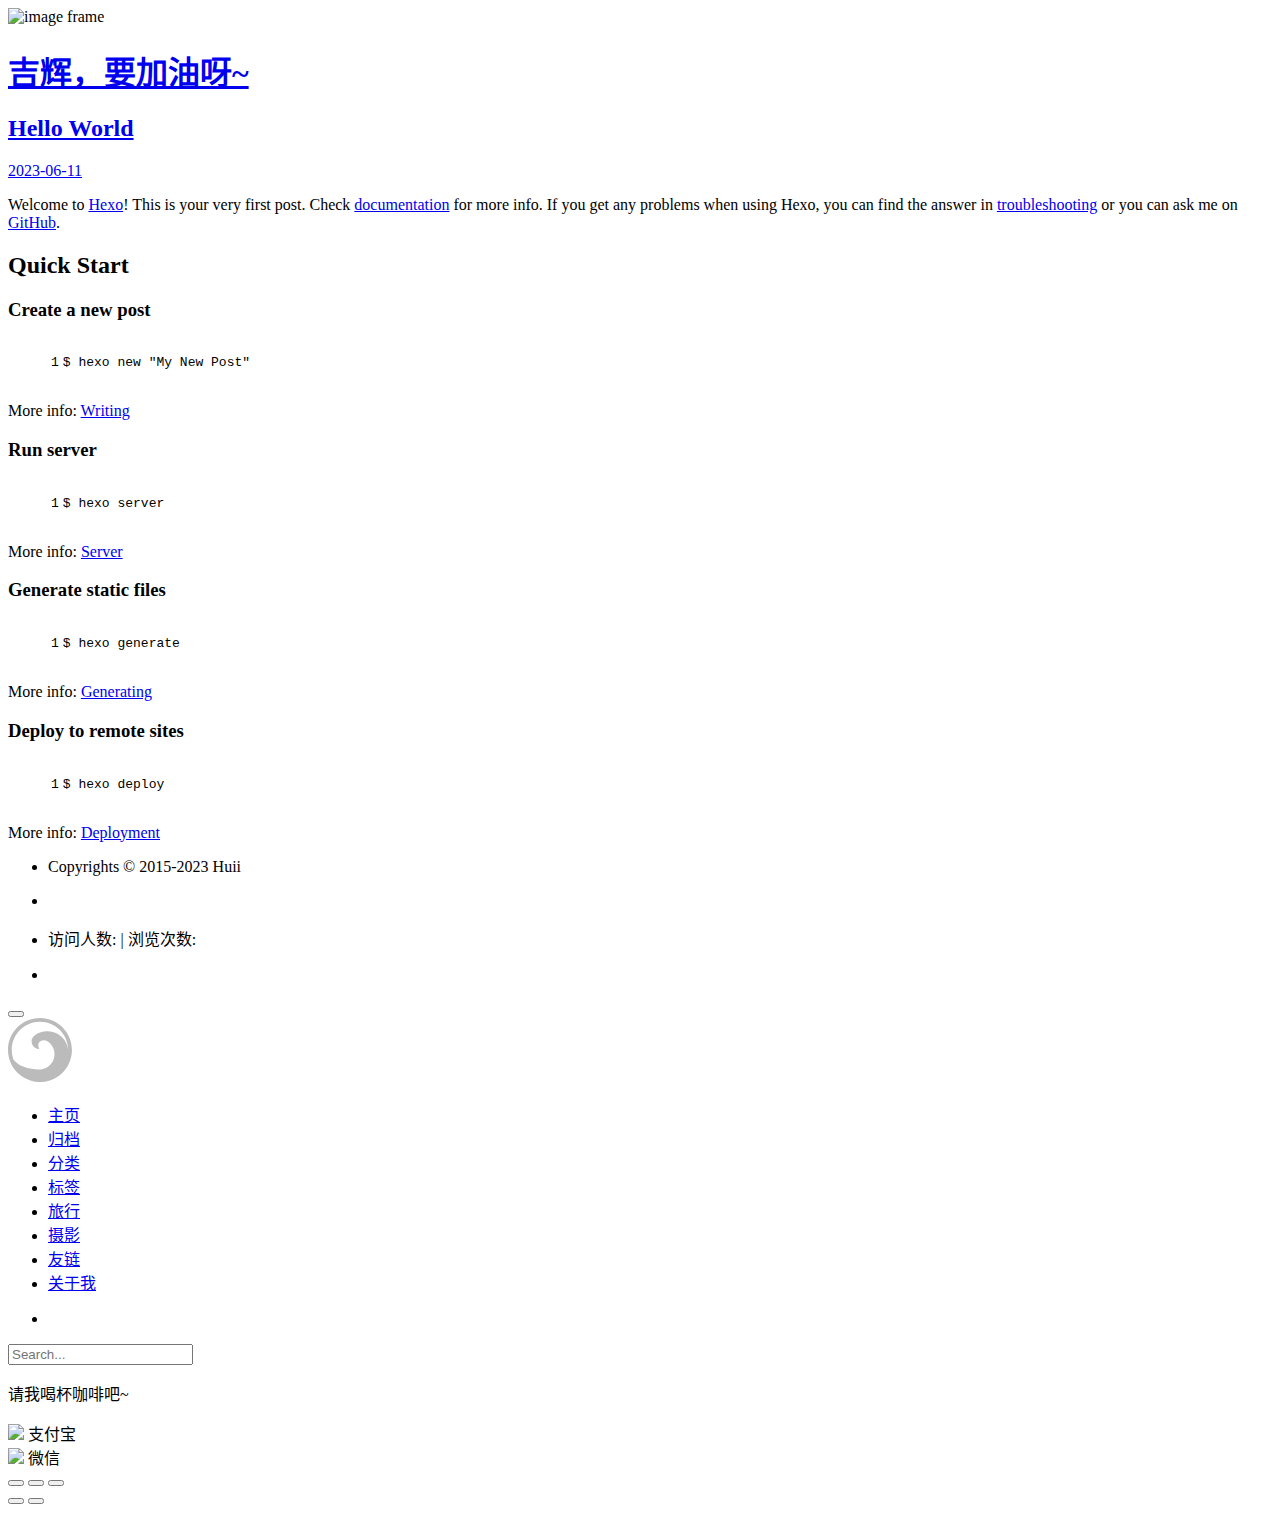
==== index.html @ f2919d62 "Site updated: 2023-06-11 22:27:49" ====
<!DOCTYPE html>


<html lang="zh-CN">
  

    <head>
      <meta charset="utf-8" />
        
      <meta name="description" content="记录光军和莹宝的点点滴滴" />
      
      <meta
        name="viewport"
        content="width=device-width, initial-scale=1, maximum-scale=1"
      />
      <title> 吉辉，要加油呀~</title>
  <meta name="generator" content="hexo-theme-ayer">
      
      <link rel="shortcut icon" href="/favicon.ico" />
       
<link rel="stylesheet" href="/HuiiJi/HuiiJi.github.io/dist/main.css">

      
<link rel="stylesheet" href="/HuiiJi/HuiiJi.github.io/css/fonts/remixicon.css">

      
<link rel="stylesheet" href="/HuiiJi/HuiiJi.github.io/css/custom.css">
 
      <script src="https://cdn.staticfile.org/pace/1.2.4/pace.min.js"></script>
       
 

      <link
        rel="stylesheet"
        href="https://cdn.jsdelivr.net/npm/@sweetalert2/theme-bulma@5.0.1/bulma.min.css"
      />
      <script src="https://cdn.jsdelivr.net/npm/sweetalert2@11.0.19/dist/sweetalert2.min.js"></script>

      <!-- mermaid -->
      
      <style>
        .swal2-styled.swal2-confirm {
          font-size: 1.6rem;
        }
      </style>
    <link rel="alternate" href="/HuiiJi/HuiiJi.github.io/atom.xml" title="吉辉，要加油呀~" type="application/atom+xml">
</head>
  </html>
</html>


<body>
  <div id="app">
    
      
    <main class="content on">
      
<section class="cover">
    
  <div class="cover-frame">
    <div class="bg-box">
      <img src="https://pic.imgdb.cn/item/6485d9c31ddac507cc29c26a.jpg" alt="image frame" />
    </div>
    <div class="cover-inner text-center text-white">
      <h1><a href="/HuiiJi/HuiiJi.github.io/">吉辉，要加油呀~</a></h1>
      <div id="subtitle-box">
        
        <span id="subtitle"></span>
        
      </div>
      <div>
        
      </div>
    </div>
  </div>
  <div class="cover-learn-more">
    <a href="javascript:void(0)" class="anchor"><i class="ri-arrow-down-line"></i></a>
  </div>
</section>



<script src="https://cdn.staticfile.org/typed.js/2.0.12/typed.min.js"></script>


<!-- Subtitle -->

  <script>
    try {
      var typed = new Typed("#subtitle", {
        strings: ['面朝大海，春暖花开', '愿你一生努力，一生被爱', '想要的都拥有，得不到的都释怀'],
        startDelay: 0,
        typeSpeed: 200,
        loop: true,
        backSpeed: 100,
        showCursor: true
      });
    } catch (err) {
      console.log(err)
    }
  </script>
  
<div id="main">
  <section class="outer">
  
  
  <article class="articles">
    
    
    
    
    <article
  id="post-hello-world"
  class="article article-type-post"
  itemscope
  itemprop="blogPost"
  data-scroll-reveal
>
  <div class="article-inner">
    
    <header class="article-header">
       
<h2 itemprop="name">
  <a class="article-title" href="/HuiiJi/HuiiJi.github.io/2023/06/11/hello-world/"
    >Hello World</a> 
</h2>
 

      
    </header>
     
    <div class="article-meta">
      <a href="/HuiiJi/HuiiJi.github.io/2023/06/11/hello-world/" class="article-date">
  <time datetime="2023-06-10T17:20:26.133Z" itemprop="datePublished">2023-06-11</time>
</a>  
    </div>
      
    <div class="article-entry" itemprop="articleBody">
       
  <p>Welcome to <a target="_blank" rel="noopener" href="https://hexo.io/">Hexo</a>! This is your very first post. Check <a target="_blank" rel="noopener" href="https://hexo.io/docs/">documentation</a> for more info. If you get any problems when using Hexo, you can find the answer in <a target="_blank" rel="noopener" href="https://hexo.io/docs/troubleshooting.html">troubleshooting</a> or you can ask me on <a href="https://github.com/hexojs/hexo/issues">GitHub</a>.</p>
<h2 id="Quick-Start"><a href="#Quick-Start" class="headerlink" title="Quick Start"></a>Quick Start</h2><h3 id="Create-a-new-post"><a href="#Create-a-new-post" class="headerlink" title="Create a new post"></a>Create a new post</h3><figure class="highlight bash"><table><tr><td class="gutter"><pre><span class="line">1</span><br></pre></td><td class="code"><pre><span class="line">$ hexo new <span class="string">&quot;My New Post&quot;</span></span><br></pre></td></tr></table></figure>

<p>More info: <a target="_blank" rel="noopener" href="https://hexo.io/docs/writing.html">Writing</a></p>
<h3 id="Run-server"><a href="#Run-server" class="headerlink" title="Run server"></a>Run server</h3><figure class="highlight bash"><table><tr><td class="gutter"><pre><span class="line">1</span><br></pre></td><td class="code"><pre><span class="line">$ hexo server</span><br></pre></td></tr></table></figure>

<p>More info: <a target="_blank" rel="noopener" href="https://hexo.io/docs/server.html">Server</a></p>
<h3 id="Generate-static-files"><a href="#Generate-static-files" class="headerlink" title="Generate static files"></a>Generate static files</h3><figure class="highlight bash"><table><tr><td class="gutter"><pre><span class="line">1</span><br></pre></td><td class="code"><pre><span class="line">$ hexo generate</span><br></pre></td></tr></table></figure>

<p>More info: <a target="_blank" rel="noopener" href="https://hexo.io/docs/generating.html">Generating</a></p>
<h3 id="Deploy-to-remote-sites"><a href="#Deploy-to-remote-sites" class="headerlink" title="Deploy to remote sites"></a>Deploy to remote sites</h3><figure class="highlight bash"><table><tr><td class="gutter"><pre><span class="line">1</span><br></pre></td><td class="code"><pre><span class="line">$ hexo deploy</span><br></pre></td></tr></table></figure>

<p>More info: <a target="_blank" rel="noopener" href="https://hexo.io/docs/one-command-deployment.html">Deployment</a></p>
 
      <!-- reward -->
      
    </div>
    

    <!-- copyright -->
    
    <footer class="article-footer">
       
    </footer>
  </div>

   
   
  
</article>

    
  </article>
  

  
</section>
</div>

      <footer class="footer">
  <div class="outer">
    <ul>
      <li>
        Copyrights &copy;
        2015-2023
        <i class="ri-heart-fill heart_icon"></i> Huii
      </li>
    </ul>
    <ul>
      <li>
        
      </li>
    </ul>
    <ul>
      <li>
        
        
        <span>
  <span><i class="ri-user-3-fill"></i>访问人数:<span id="busuanzi_value_site_uv"></span></span>
  <span class="division">|</span>
  <span><i class="ri-eye-fill"></i>浏览次数:<span id="busuanzi_value_page_pv"></span></span>
</span>
        
      </li>
    </ul>
    <ul>
      
    </ul>
    <ul>
      
    </ul>
    <ul>
      <li>
        <!-- cnzz统计 -->
        
        <script type="text/javascript" src='https://s9.cnzz.com/z_stat.php?id=1278069914&amp;web_id=1278069914'></script>
        
      </li>
    </ul>
  </div>
</footer>    
    </main>
    <div class="float_btns">
      <div class="totop" id="totop">
  <i class="ri-arrow-up-line"></i>
</div>

<div class="todark" id="todark">
  <i class="ri-moon-line"></i>
</div>

    </div>
    <aside class="sidebar on">
      <button class="navbar-toggle"></button>
<nav class="navbar">
  
  <div class="logo">
    <a href="/HuiiJi/HuiiJi.github.io/"><img src="/images/ayer-side.svg" alt="吉辉，要加油呀~"></a>
  </div>
  
  <ul class="nav nav-main">
    
    <li class="nav-item">
      <a class="nav-item-link" href="/HuiiJi/HuiiJi.github.io/">主页</a>
    </li>
    
    <li class="nav-item">
      <a class="nav-item-link" href="/HuiiJi/HuiiJi.github.io/archives">归档</a>
    </li>
    
    <li class="nav-item">
      <a class="nav-item-link" href="/HuiiJi/HuiiJi.github.io/categories">分类</a>
    </li>
    
    <li class="nav-item">
      <a class="nav-item-link" href="/HuiiJi/HuiiJi.github.io/tags">标签</a>
    </li>
    
    <li class="nav-item">
      <a class="nav-item-link" href="/HuiiJi/HuiiJi.github.io/tags/%E6%97%85%E8%A1%8C/">旅行</a>
    </li>
    
    <li class="nav-item">
      <a class="nav-item-link" target="_blank" rel="noopener" href="http://shenyu-vip.lofter.com">摄影</a>
    </li>
    
    <li class="nav-item">
      <a class="nav-item-link" href="/HuiiJi/HuiiJi.github.io/friends">友链</a>
    </li>
    
    <li class="nav-item">
      <a class="nav-item-link" href="/HuiiJi/HuiiJi.github.io/2019/about">关于我</a>
    </li>
    
  </ul>
</nav>
<nav class="navbar navbar-bottom">
  <ul class="nav">
    <li class="nav-item">
      
      <a class="nav-item-link nav-item-search"  title="搜索">
        <i class="ri-search-line"></i>
      </a>
      
      
      <a class="nav-item-link" target="_blank" href="/HuiiJi/HuiiJi.github.io/atom.xml" title="RSS Feed">
        <i class="ri-rss-line"></i>
      </a>
      
    </li>
  </ul>
</nav>
<div class="search-form-wrap">
  <div class="local-search local-search-plugin">
  <input type="search" id="local-search-input" class="local-search-input" placeholder="Search...">
  <div id="local-search-result" class="local-search-result"></div>
</div>
</div>
    </aside>
    <div id="mask"></div>

<!-- #reward -->
<div id="reward">
  <span class="close"><i class="ri-close-line"></i></span>
  <p class="reward-p"><i class="ri-cup-line"></i>请我喝杯咖啡吧~</p>
  <div class="reward-box">
    
    <div class="reward-item">
      <img class="reward-img" src="/HuiiJi/HuiiJi.github.io/images/alipay.jpg">
      <span class="reward-type">支付宝</span>
    </div>
    
    
    <div class="reward-item">
      <img class="reward-img" src="/HuiiJi/HuiiJi.github.io/images/wechat.jpg">
      <span class="reward-type">微信</span>
    </div>
    
  </div>
</div>
    
<script src="/HuiiJi/HuiiJi.github.io/js/jquery-3.6.0.min.js"></script>
 
<script src="/HuiiJi/HuiiJi.github.io/js/lazyload.min.js"></script>

<!-- Tocbot -->

<script src="https://cdn.staticfile.org/jquery-modal/0.9.2/jquery.modal.min.js"></script>
<link
  rel="stylesheet"
  href="https://cdn.staticfile.org/jquery-modal/0.9.2/jquery.modal.min.css"
/>
<script src="https://cdn.staticfile.org/justifiedGallery/3.8.1/js/jquery.justifiedGallery.min.js"></script>

<script src="/HuiiJi/HuiiJi.github.io/dist/main.js"></script>

<!-- ImageViewer -->
 <!-- Root element of PhotoSwipe. Must have class pswp. -->
<div class="pswp" tabindex="-1" role="dialog" aria-hidden="true">

    <!-- Background of PhotoSwipe. 
         It's a separate element as animating opacity is faster than rgba(). -->
    <div class="pswp__bg"></div>

    <!-- Slides wrapper with overflow:hidden. -->
    <div class="pswp__scroll-wrap">

        <!-- Container that holds slides. 
            PhotoSwipe keeps only 3 of them in the DOM to save memory.
            Don't modify these 3 pswp__item elements, data is added later on. -->
        <div class="pswp__container">
            <div class="pswp__item"></div>
            <div class="pswp__item"></div>
            <div class="pswp__item"></div>
        </div>

        <!-- Default (PhotoSwipeUI_Default) interface on top of sliding area. Can be changed. -->
        <div class="pswp__ui pswp__ui--hidden">

            <div class="pswp__top-bar">

                <!--  Controls are self-explanatory. Order can be changed. -->

                <div class="pswp__counter"></div>

                <button class="pswp__button pswp__button--close" title="Close (Esc)"></button>

                <button class="pswp__button pswp__button--share" style="display:none" title="Share"></button>

                <button class="pswp__button pswp__button--fs" title="Toggle fullscreen"></button>

                <button class="pswp__button pswp__button--zoom" title="Zoom in/out"></button>

                <!-- Preloader demo http://codepen.io/dimsemenov/pen/yyBWoR -->
                <!-- element will get class pswp__preloader--active when preloader is running -->
                <div class="pswp__preloader">
                    <div class="pswp__preloader__icn">
                        <div class="pswp__preloader__cut">
                            <div class="pswp__preloader__donut"></div>
                        </div>
                    </div>
                </div>
            </div>

            <div class="pswp__share-modal pswp__share-modal--hidden pswp__single-tap">
                <div class="pswp__share-tooltip"></div>
            </div>

            <button class="pswp__button pswp__button--arrow--left" title="Previous (arrow left)">
            </button>

            <button class="pswp__button pswp__button--arrow--right" title="Next (arrow right)">
            </button>

            <div class="pswp__caption">
                <div class="pswp__caption__center"></div>
            </div>

        </div>

    </div>

</div>

<link rel="stylesheet" href="https://cdn.staticfile.org/photoswipe/4.1.3/photoswipe.min.css">
<link rel="stylesheet" href="https://cdn.staticfile.org/photoswipe/4.1.3/default-skin/default-skin.min.css">
<script src="https://cdn.staticfile.org/photoswipe/4.1.3/photoswipe.min.js"></script>
<script src="https://cdn.staticfile.org/photoswipe/4.1.3/photoswipe-ui-default.min.js"></script>

<script>
    function viewer_init() {
        let pswpElement = document.querySelectorAll('.pswp')[0];
        let $imgArr = document.querySelectorAll(('.article-entry img:not(.reward-img)'))

        $imgArr.forEach(($em, i) => {
            $em.onclick = () => {
                // slider展开状态
                // todo: 这样不好，后面改成状态
                if (document.querySelector('.left-col.show')) return
                let items = []
                $imgArr.forEach(($em2, i2) => {
                    let img = $em2.getAttribute('data-idx', i2)
                    let src = $em2.getAttribute('data-target') || $em2.getAttribute('src')
                    let title = $em2.getAttribute('alt')
                    // 获得原图尺寸
                    const image = new Image()
                    image.src = src
                    items.push({
                        src: src,
                        w: image.width || $em2.width,
                        h: image.height || $em2.height,
                        title: title
                    })
                })
                var gallery = new PhotoSwipe(pswpElement, PhotoSwipeUI_Default, items, {
                    index: parseInt(i)
                });
                gallery.init()
            }
        })
    }
    viewer_init()
</script> 
<!-- MathJax -->

<!-- Katex -->

<!-- busuanzi  -->
 
<script src="/HuiiJi/HuiiJi.github.io/js/busuanzi-2.3.pure.min.js"></script>
 
<!-- ClickLove -->

<!-- ClickBoom1 -->

<!-- ClickBoom2 -->

<!-- CodeCopy -->
 
<link rel="stylesheet" href="/HuiiJi/HuiiJi.github.io/css/clipboard.css">
 <script src="https://cdn.staticfile.org/clipboard.js/2.0.10/clipboard.min.js"></script>
<script>
  function wait(callback, seconds) {
    var timelag = null;
    timelag = window.setTimeout(callback, seconds);
  }
  !function (e, t, a) {
    var initCopyCode = function(){
      var copyHtml = '';
      copyHtml += '<button class="btn-copy" data-clipboard-snippet="">';
      copyHtml += '<i class="ri-file-copy-2-line"></i><span>COPY</span>';
      copyHtml += '</button>';
      $(".highlight .code pre").before(copyHtml);
      $(".article pre code").before(copyHtml);
      var clipboard = new ClipboardJS('.btn-copy', {
        target: function(trigger) {
          return trigger.nextElementSibling;
        }
      });
      clipboard.on('success', function(e) {
        let $btn = $(e.trigger);
        $btn.addClass('copied');
        let $icon = $($btn.find('i'));
        $icon.removeClass('ri-file-copy-2-line');
        $icon.addClass('ri-checkbox-circle-line');
        let $span = $($btn.find('span'));
        $span[0].innerText = 'COPIED';
        
        wait(function () { // 等待两秒钟后恢复
          $icon.removeClass('ri-checkbox-circle-line');
          $icon.addClass('ri-file-copy-2-line');
          $span[0].innerText = 'COPY';
        }, 2000);
      });
      clipboard.on('error', function(e) {
        e.clearSelection();
        let $btn = $(e.trigger);
        $btn.addClass('copy-failed');
        let $icon = $($btn.find('i'));
        $icon.removeClass('ri-file-copy-2-line');
        $icon.addClass('ri-time-line');
        let $span = $($btn.find('span'));
        $span[0].innerText = 'COPY FAILED';
        
        wait(function () { // 等待两秒钟后恢复
          $icon.removeClass('ri-time-line');
          $icon.addClass('ri-file-copy-2-line');
          $span[0].innerText = 'COPY';
        }, 2000);
      });
    }
    initCopyCode();
  }(window, document);
</script>
 
<!-- CanvasBackground -->

<script>
  if (window.mermaid) {
    mermaid.initialize({ theme: "forest" });
  }
</script>


    
    <div id="music">
    
    
    
    <iframe frameborder="no" border="1" marginwidth="0" marginheight="0" width="200" height="52"
        src="//music.163.com/outchain/player?type=2&id=22707008&auto=1&height=32"></iframe>
</div>

<style>
    #music {
        position: fixed;
        right: 15px;
        bottom: 0;
        z-index: 998;
    }
</style>
    
    

  </div>
</body>

</html>
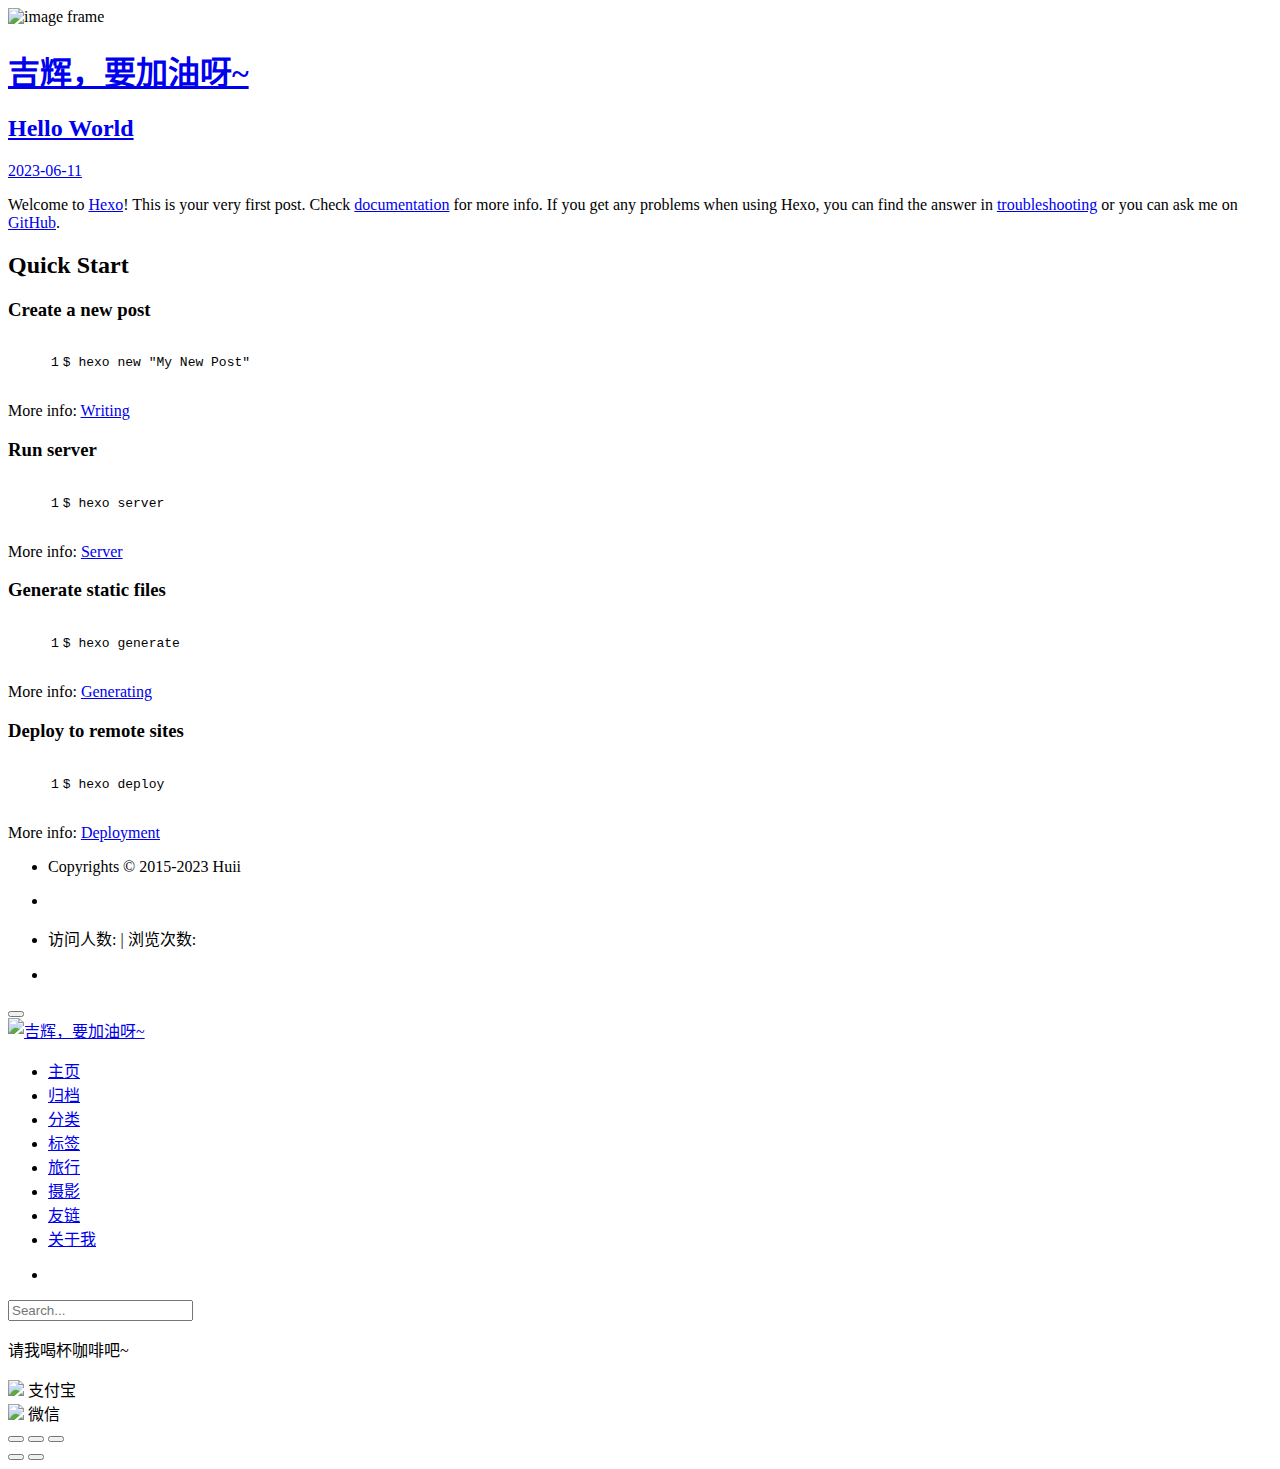
==== commit 8061b604: "Site updated: 2023-06-11 22:30:18" ====
--- a/index.html
+++ b/index.html
@@ -88,7 +88,7 @@
   <script>
     try {
       var typed = new Typed("#subtitle", {
-        strings: ['面朝大海，春暖花开', '愿你一生努力，一生被爱', '想要的都拥有，得不到的都释怀'],
+        strings: ['面朝大海，春暖花开', '愿你一生努力，一生被爱', ''],
         startDelay: 0,
         typeSpeed: 200,
         loop: true,
@@ -234,7 +234,7 @@
 <nav class="navbar">
   
   <div class="logo">
-    <a href="/HuiiJi/HuiiJi.github.io/"><img src="/images/ayer-side.svg" alt="吉辉，要加油呀~"></a>
+    <a href="/HuiiJi/HuiiJi.github.io/"><img src="https://pic.imgdb.cn/item/6485da541ddac507cc2a78ee.jpg" alt="吉辉，要加油呀~"></a>
   </div>
   
   <ul class="nav nav-main">
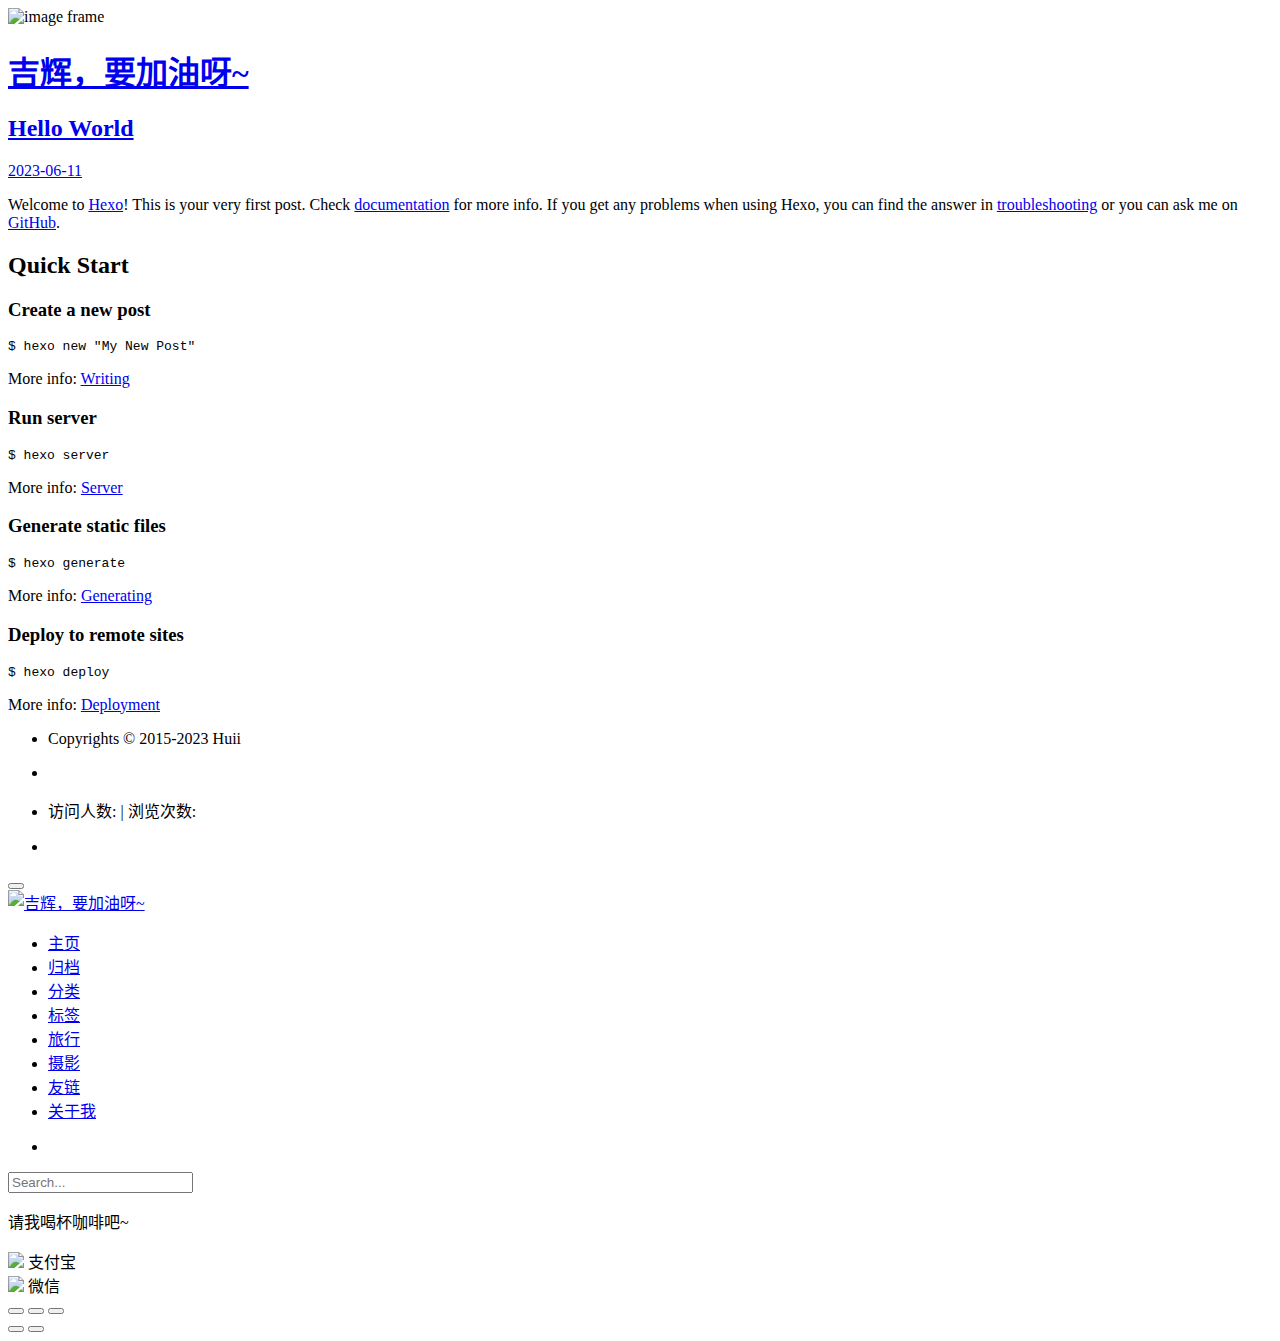
==== commit 15d0a741: "Site updated: 2023-06-11 22:36:08" ====
--- a/index.html
+++ b/index.html
@@ -138,16 +138,16 @@
     <div class="article-entry" itemprop="articleBody">
        
   <p>Welcome to <a target="_blank" rel="noopener" href="https://hexo.io/">Hexo</a>! This is your very first post. Check <a target="_blank" rel="noopener" href="https://hexo.io/docs/">documentation</a> for more info. If you get any problems when using Hexo, you can find the answer in <a target="_blank" rel="noopener" href="https://hexo.io/docs/troubleshooting.html">troubleshooting</a> or you can ask me on <a href="https://github.com/hexojs/hexo/issues">GitHub</a>.</p>
-<h2 id="Quick-Start"><a href="#Quick-Start" class="headerlink" title="Quick Start"></a>Quick Start</h2><h3 id="Create-a-new-post"><a href="#Create-a-new-post" class="headerlink" title="Create a new post"></a>Create a new post</h3><figure class="highlight bash"><table><tr><td class="gutter"><pre><span class="line">1</span><br></pre></td><td class="code"><pre><span class="line">$ hexo new <span class="string">&quot;My New Post&quot;</span></span><br></pre></td></tr></table></figure>
+<h2 id="Quick-Start"><a href="#Quick-Start" class="headerlink" title="Quick Start"></a>Quick Start</h2><h3 id="Create-a-new-post"><a href="#Create-a-new-post" class="headerlink" title="Create a new post"></a>Create a new post</h3><pre class="line-numbers language-bash" data-language="bash"><code class="language-bash">$ hexo new <span class="token string">"My New Post"</span><span aria-hidden="true" class="line-numbers-rows"><span></span></span></code></pre>
 
 <p>More info: <a target="_blank" rel="noopener" href="https://hexo.io/docs/writing.html">Writing</a></p>
-<h3 id="Run-server"><a href="#Run-server" class="headerlink" title="Run server"></a>Run server</h3><figure class="highlight bash"><table><tr><td class="gutter"><pre><span class="line">1</span><br></pre></td><td class="code"><pre><span class="line">$ hexo server</span><br></pre></td></tr></table></figure>
+<h3 id="Run-server"><a href="#Run-server" class="headerlink" title="Run server"></a>Run server</h3><pre class="line-numbers language-bash" data-language="bash"><code class="language-bash">$ hexo server<span aria-hidden="true" class="line-numbers-rows"><span></span></span></code></pre>
 
 <p>More info: <a target="_blank" rel="noopener" href="https://hexo.io/docs/server.html">Server</a></p>
-<h3 id="Generate-static-files"><a href="#Generate-static-files" class="headerlink" title="Generate static files"></a>Generate static files</h3><figure class="highlight bash"><table><tr><td class="gutter"><pre><span class="line">1</span><br></pre></td><td class="code"><pre><span class="line">$ hexo generate</span><br></pre></td></tr></table></figure>
+<h3 id="Generate-static-files"><a href="#Generate-static-files" class="headerlink" title="Generate static files"></a>Generate static files</h3><pre class="line-numbers language-bash" data-language="bash"><code class="language-bash">$ hexo generate<span aria-hidden="true" class="line-numbers-rows"><span></span></span></code></pre>
 
 <p>More info: <a target="_blank" rel="noopener" href="https://hexo.io/docs/generating.html">Generating</a></p>
-<h3 id="Deploy-to-remote-sites"><a href="#Deploy-to-remote-sites" class="headerlink" title="Deploy to remote sites"></a>Deploy to remote sites</h3><figure class="highlight bash"><table><tr><td class="gutter"><pre><span class="line">1</span><br></pre></td><td class="code"><pre><span class="line">$ hexo deploy</span><br></pre></td></tr></table></figure>
+<h3 id="Deploy-to-remote-sites"><a href="#Deploy-to-remote-sites" class="headerlink" title="Deploy to remote sites"></a>Deploy to remote sites</h3><pre class="line-numbers language-bash" data-language="bash"><code class="language-bash">$ hexo deploy<span aria-hidden="true" class="line-numbers-rows"><span></span></span></code></pre>
 
 <p>More info: <a target="_blank" rel="noopener" href="https://hexo.io/docs/one-command-deployment.html">Deployment</a></p>
  
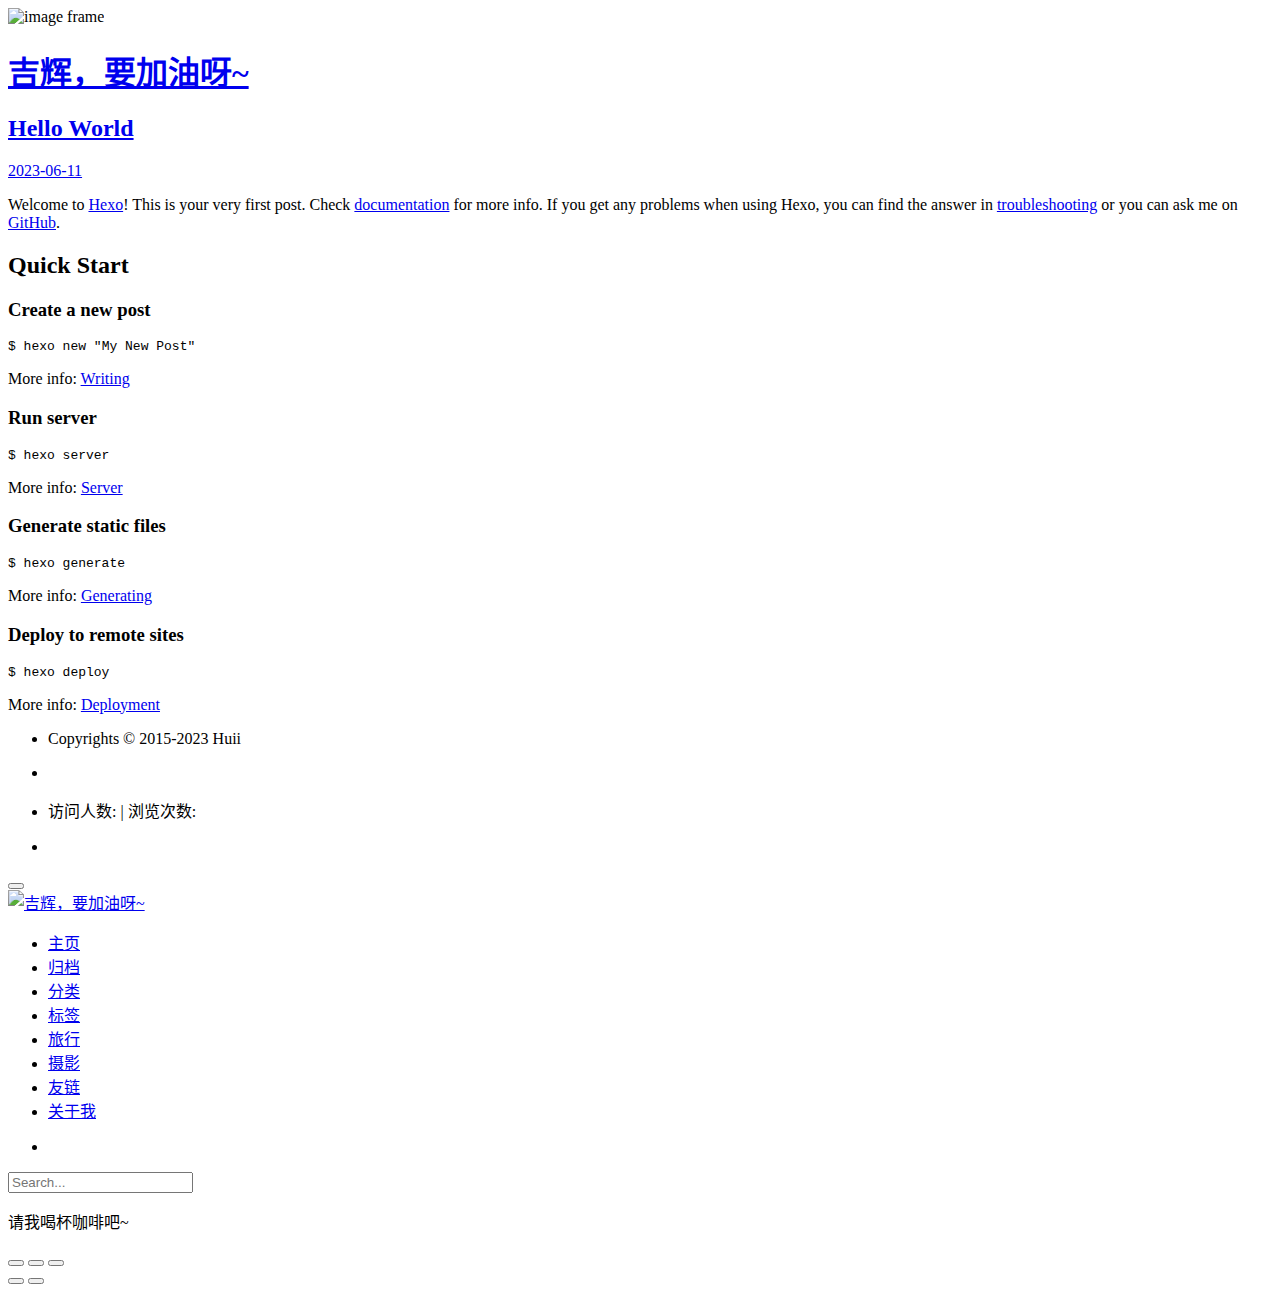
==== commit e7f12356: "Site updated: 2023-06-11 23:58:51" ====
--- a/index.html
+++ b/index.html
@@ -6,7 +6,9 @@
 
     <head>
       <meta charset="utf-8" />
-        
+       
+      <meta name="keywords" content="记录光军和莹宝的点点滴滴" />
+       
       <meta name="description" content="记录光军和莹宝的点点滴滴" />
       
       <meta
@@ -25,9 +27,7 @@
 
       
 <link rel="stylesheet" href="/HuiiJi/HuiiJi.github.io/css/custom.css">
- 
-      <script src="https://cdn.staticfile.org/pace/1.2.4/pace.min.js"></script>
-       
+  
  
 
       <link
@@ -52,6 +52,17 @@
 <body>
   <div id="app">
     
+      <canvas class="fireworks"></canvas>
+      <style>
+        .fireworks {
+          position: fixed;
+          left: 0;
+          top: 0;
+          z-index: 99999;
+          pointer-events: none;
+        }
+      </style>
+      
       
     <main class="content on">
       
@@ -234,7 +245,7 @@
 <nav class="navbar">
   
   <div class="logo">
-    <a href="/HuiiJi/HuiiJi.github.io/"><img src="https://pic.imgdb.cn/item/6485da541ddac507cc2a78ee.jpg" alt="吉辉，要加油呀~"></a>
+    <a href="/HuiiJi/HuiiJi.github.io/"><img src="https://pic.imgdb.cn/item/6485de641ddac507cc302967.jpg" alt="吉辉，要加油呀~"></a>
   </div>
   
   <ul class="nav nav-main">
@@ -281,10 +292,6 @@
         <i class="ri-search-line"></i>
       </a>
       
-      
-      <a class="nav-item-link" target="_blank" href="/HuiiJi/HuiiJi.github.io/atom.xml" title="RSS Feed">
-        <i class="ri-rss-line"></i>
-      </a>
       
     </li>
   </ul>
@@ -304,16 +311,6 @@
   <p class="reward-p"><i class="ri-cup-line"></i>请我喝杯咖啡吧~</p>
   <div class="reward-box">
     
-    <div class="reward-item">
-      <img class="reward-img" src="/HuiiJi/HuiiJi.github.io/images/alipay.jpg">
-      <span class="reward-type">支付宝</span>
-    </div>
-    
-    
-    <div class="reward-item">
-      <img class="reward-img" src="/HuiiJi/HuiiJi.github.io/images/wechat.jpg">
-      <span class="reward-type">微信</span>
-    </div>
     
   </div>
 </div>
@@ -452,6 +449,10 @@
 
 <!-- ClickBoom1 -->
 
+<script src="https://cdn.staticfile.org/animejs/3.2.1/anime.min.js"></script>
+
+<script src="/HuiiJi/HuiiJi.github.io/js/clickBoom1.js"></script>
+ 
 <!-- ClickBoom2 -->
 
 <!-- CodeCopy -->
@@ -513,7 +514,9 @@
 </script>
  
 <!-- CanvasBackground -->
-
+ 
+<script src="/HuiiJi/HuiiJi.github.io/js/dz.js"></script>
+ 
 <script>
   if (window.mermaid) {
     mermaid.initialize({ theme: "forest" });
@@ -526,8 +529,8 @@
     
     
     
-    <iframe frameborder="no" border="1" marginwidth="0" marginheight="0" width="200" height="52"
-        src="//music.163.com/outchain/player?type=2&id=22707008&auto=1&height=32"></iframe>
+    <iframe frameborder="no" border="1" marginwidth="0" marginheight="0" width="200" height="86"
+        src="//music.163.com/outchain/player?type=2&id=22707008&auto=1&height=66"></iframe>
 </div>
 
 <style>
